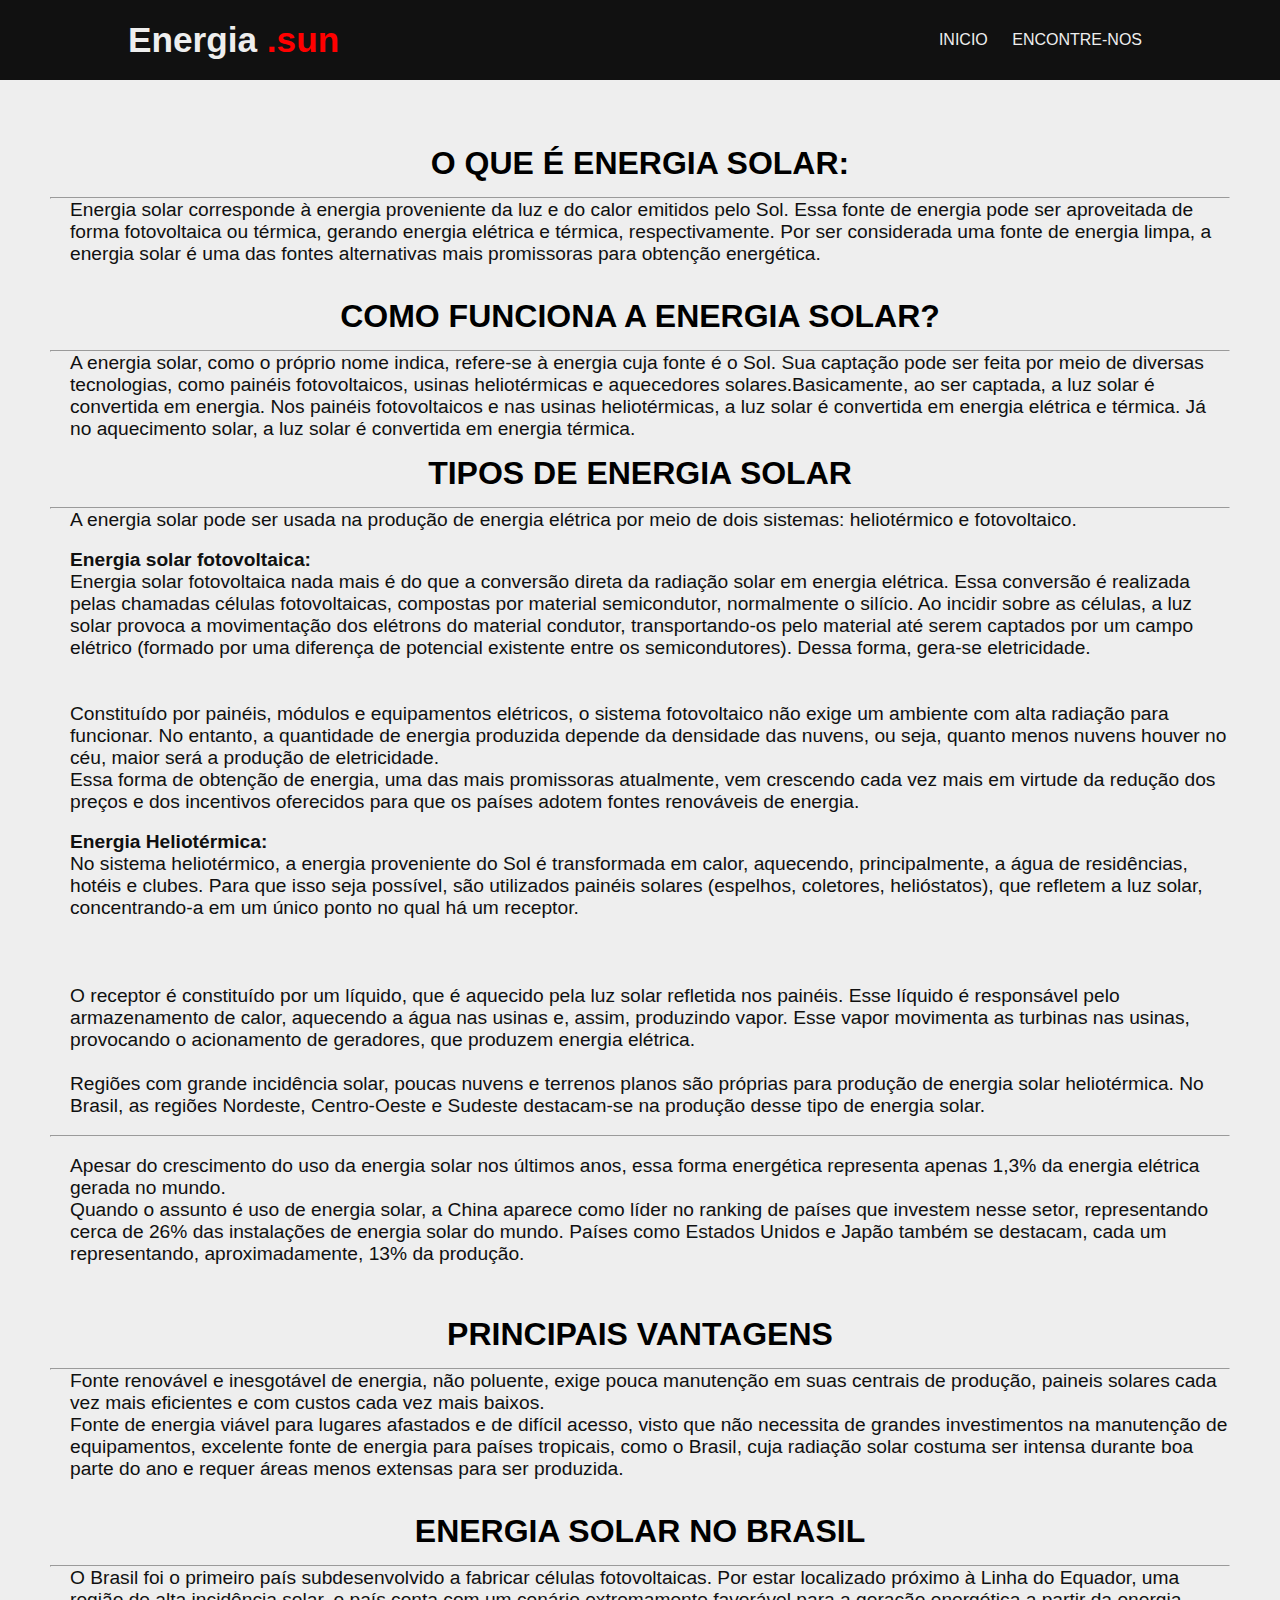
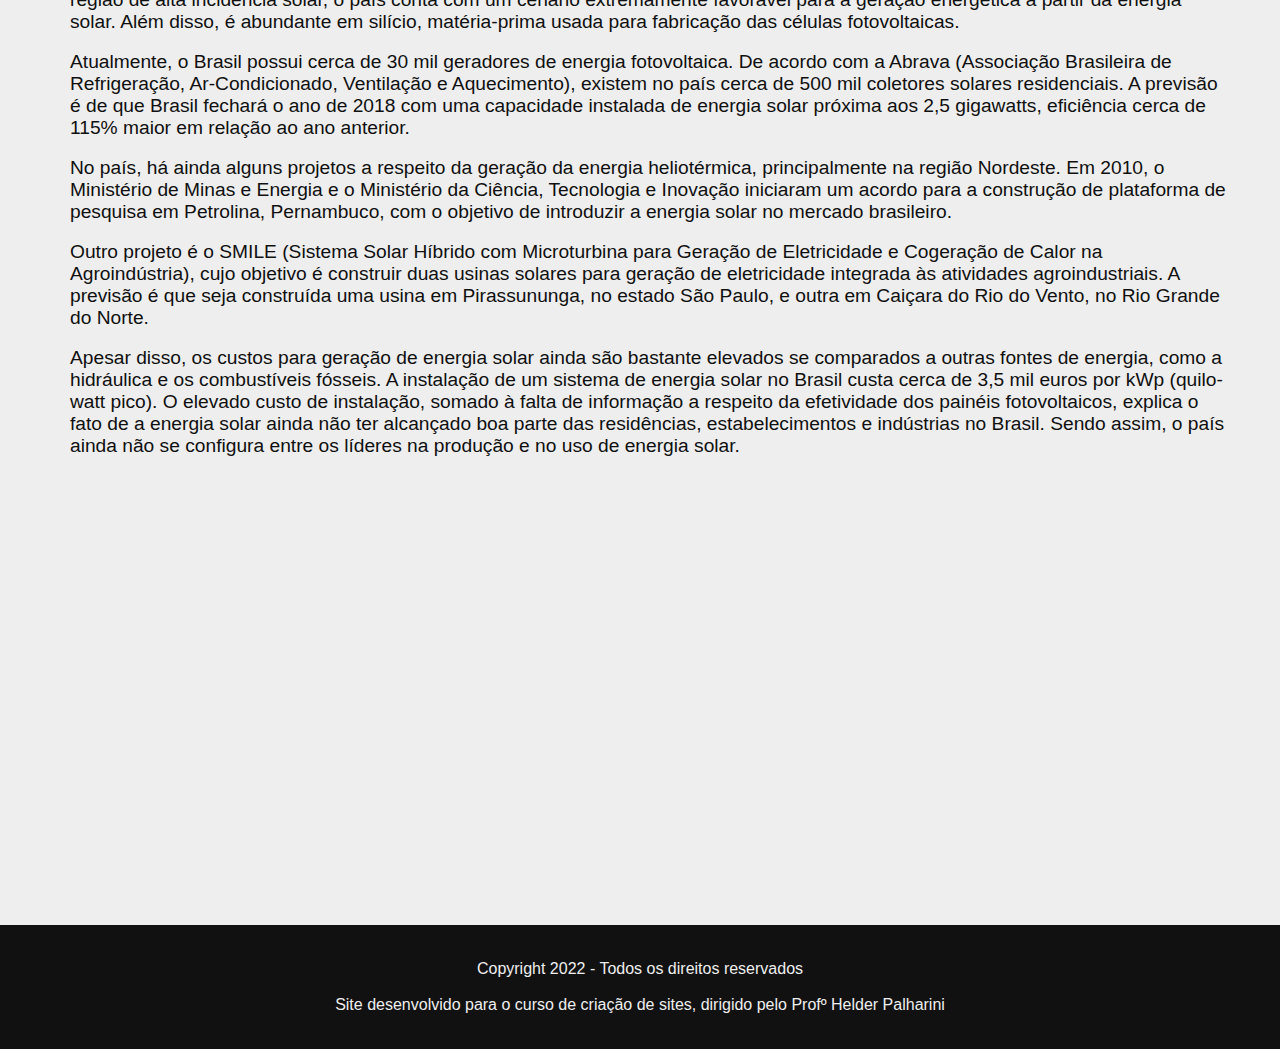
==== sobre.html @ 45d9024c "Alteração" ====
<!DOCTYPE html>
<html lang="en">
<head>
    <meta charset="UTF-8">
    <meta http-equiv="X-UA-Compatible" content="IE=edge">
    <meta name="viewport" content="width=device-width, initial-scale=1.0">
    <link rel="stylesheet" href="/css/SobreStyle.css">
    <title>Sobre</title>
</head>
<body>
    <div class="navbar">
        <div id="navbar-container">
            <h1 class="logo">Energia <span>.sun</span></h1>
            <ul id="navbar-items">
                <li>
                    <a href="/index.html">inicio</a>
                    <a href="/contato.html">Encontre-nos</a>
                </li>
            </ul>
        </div>
    </div>


    <section>
        <div class="sobre-energia">
        <h1>O que é Energia Solar:</h1>
        <hr>
        <p>Energia solar corresponde à energia proveniente da luz e do calor emitidos pelo Sol. Essa fonte de energia pode ser aproveitada de forma fotovoltaica ou térmica, gerando energia elétrica e térmica, respectivamente. Por ser considerada uma fonte de energia limpa, a energia solar é uma das fontes alternativas mais promissoras para obtenção energética.</p><br>
        <h1>Como funciona a energia solar?</h1>
        <hr>
        <p>A energia solar, como o próprio nome indica, refere-se à energia cuja fonte é o Sol. Sua captação pode ser feita por meio de diversas tecnologias, como painéis fotovoltaicos, usinas heliotérmicas e aquecedores solares.Basicamente, ao ser captada, a luz solar é convertida em energia. Nos painéis fotovoltaicos e nas usinas heliotérmicas, a luz solar é convertida em energia elétrica e térmica. Já no aquecimento solar, a luz solar é convertida em energia térmica.</p>
        <h1>Tipos de energia solar</h1>
        <hr>
        <p>A energia solar pode ser usada na produção de energia elétrica por meio de dois sistemas: heliotérmico e fotovoltaico.</p><br>
        <p id="placas"><b>Energia solar fotovoltaica:</b><br>
            Energia solar fotovoltaica nada mais é do que a conversão direta da radiação solar em energia elétrica. Essa conversão é realizada pelas chamadas células fotovoltaicas, compostas por material semicondutor, normalmente o silício. Ao incidir sobre as células, a luz solar provoca a movimentação dos elétrons do material condutor, transportando-os pelo material até serem captados por um campo elétrico (formado por uma diferença de potencial existente entre os semicondutores). Dessa forma, gera-se eletricidade.<br>
            <img src="/img/fotovoltaica-img.jpg" id="img-energia1" alt=""><br><br>
            Constituído por painéis, módulos e equipamentos elétricos, o sistema fotovoltaico não exige um ambiente com alta radiação para funcionar. No entanto, a quantidade de energia produzida depende da densidade das nuvens, ou seja, quanto menos nuvens houver no céu, maior será a produção de eletricidade.      
            <br> Essa forma de obtenção de energia, uma das mais promissoras atualmente, vem crescendo cada vez mais em virtude da redução dos preços e dos incentivos oferecidos para que os países adotem fontes renováveis de energia.</p>
            <br><p><b>Energia Heliotérmica:</b><br>No sistema heliotérmico, a energia proveniente do Sol é transformada em calor, aquecendo, principalmente, a água de residências, hotéis e clubes. Para que isso seja possível, são utilizados painéis solares (espelhos, coletores, helióstatos), que refletem a luz solar, concentrando-a em um único ponto no qual há um receptor.
               <br><br><img src="/img/heliotermica-img.jpg" id="img-energia2" alt=""><br><br> O receptor é constituído por um líquido, que é aquecido pela luz solar refletida nos painéis. Esse líquido é responsável pelo armazenamento de calor, aquecendo a água nas usinas e, assim, produzindo vapor. Esse vapor movimenta as turbinas nas usinas, provocando o acionamento de geradores, que produzem energia elétrica.
               <br><br> Regiões com grande incidência solar, poucas nuvens e terrenos planos são próprias para produção de energia solar heliotérmica. No Brasil, as regiões Nordeste, Centro-Oeste e Sudeste destacam-se na produção desse tipo de energia solar.</p><br>
               <hr>
               <br>
               <p>Apesar do crescimento do uso da energia solar nos últimos anos, essa forma energética representa apenas 1,3% da energia elétrica gerada no mundo.
               <br> Quando o assunto é uso de energia solar, a China aparece como líder no ranking de países que investem nesse setor, representando cerca de 26% das instalações de energia solar do mundo. Países como Estados Unidos e Japão também se destacam, cada um representando, aproximadamente, 13% da produção.</p>
               <br><br>
               <h1>Principais vantagens</h1>
               <hr>

               
               <p>Fonte renovável e inesgotável de energia, não poluente, exige pouca manutenção em suas centrais de produção, paineis solares cada vez mais eficientes e com custos cada vez mais baixos. <br> Fonte de energia viável para lugares afastados e de difícil acesso, visto que não necessita de grandes investimentos na manutenção de equipamentos, excelente fonte de energia para países tropicais, como o Brasil, cuja radiação solar costuma ser intensa durante boa parte do ano e requer áreas menos extensas para ser produzida.</p>
               <div id="img-planta">
               <img src="/img/img-energiasol" alt="">
            </div>
               <br>
               <h1>Energia Solar no Brasil</h1>
               <hr>

               <p>O Brasil foi o primeiro país subdesenvolvido a fabricar células fotovoltaicas. Por estar localizado próximo à Linha do Equador, uma região de alta incidência solar, o país conta com um cenário extremamente favorável para a geração energética a partir da energia solar. Além disso, é abundante em silício, matéria-prima usada para fabricação das células fotovoltaicas.</p><br>

               <p>Atualmente, o Brasil possui cerca de 30 mil geradores de energia fotovoltaica. De acordo com a Abrava (Associação Brasileira de Refrigeração, Ar-Condicionado, Ventilação e Aquecimento), existem no país cerca de 500 mil coletores solares residenciais. A previsão é de que Brasil fechará o ano de 2018 com uma capacidade instalada de energia solar próxima aos 2,5 gigawatts, eficiência cerca de 115% maior em relação ao ano anterior.</p><br>

               <p>No país, há ainda alguns projetos a respeito da geração da energia heliotérmica, principalmente na região Nordeste. Em 2010, o Ministério de Minas e Energia e o Ministério da Ciência, Tecnologia e Inovação iniciaram um acordo para a construção de plataforma de pesquisa em Petrolina, Pernambuco, com o objetivo de introduzir a energia solar no mercado brasileiro.</p><br>
               
               <p>Outro projeto é o SMILE (Sistema Solar Híbrido com Microturbina para Geração de Eletricidade e Cogeração de Calor na Agroindústria), cujo objetivo é construir duas usinas solares para geração de eletricidade integrada às atividades agroindustriais. A previsão é que seja construída uma usina em Pirassununga, no estado São Paulo, e outra em Caiçara do Rio do Vento, no Rio Grande do Norte.</p><br>

               <p>Apesar disso, os custos para geração de energia solar ainda são bastante elevados se comparados a outras fontes de energia, como a hidráulica e os combustíveis fósseis. A instalação de um sistema de energia solar no Brasil custa cerca de 3,5 mil euros por kWp (quilo-watt pico). O elevado custo de instalação, somado à falta de informação a respeito da efetividade dos painéis fotovoltaicos, explica o fato de a energia solar ainda não ter alcançado boa parte das residências, estabelecimentos e indústrias no Brasil. Sendo assim, o país ainda não se configura entre os líderes na produção e no uso de energia solar.</p><br>
               <div id="img-brasil"><img src="/img/img-brasil" alt="">
            </div>
        </div>
    </section>

    <footer id="footer">
        <p>Copyright 2022 - Todos os direitos reservados</p>
        <br>
        <p>Site desenvolvido para o curso de criação de sites, dirigido pelo Profº Helder Palharini</p>
    </footer>
    
</body>
</html>
---- css/SobreStyle.css ----
*{
    display: flexbox;
    margin: 0px;
    padding: 0px;
}

body{
    font-family: Verdana, sans-serif;
}
.logo{
    font-size: 2.2rem;
}

.logo span{
    color: red;
}


.navbar{
    width: 100%;
    background: #111;
    color: #eee;
    height: 80px;
}

#navbar-container{
    width: 80%;
    height: 100%;
    margin: auto;
    display: flex;
    justify-content: space-between;
    align-items: center;
}

#navbar-items{
    display: flex;
    list-style: none;
    text-transform: uppercase;
}


#navbar-items li a{
    padding: 10px;
    text-decoration: none;
    color: #eee;
}

.navbar li a:hover{
        cursor: pointer;
        transition: 0.5s;
        background: #333;
        border-radius: 15px;
}

.sobre-energia{
    justify-content: center;
    background: #eee;
    padding: 50px;
    text-align: center;
}
.sobre-energia h1{
    text-transform: uppercase;
    padding: 15px;
}

.sobre-energia p{
    text-align: left;
    padding-left: 20px;
    font-size: 1.2rem;
    color: rgb(16, 16, 16);
}


#img-energia1{
    display: grid;
    width: 100%;
    height: auto;
    place-items: center;
}

#img-energia2{
    display: grid;
    width: auto;
    height: 400pxs;
    place-items: center;
}

#img-planta{
    display: flex;
    width: 100%;
    height: auto;
    justify-content: center;
}

#img-brasil{
    display: flex;
    width: 100%;
    height: 400px;
    justify-content: center;
}
#footer{
    background: #111;
    color: #eee;
    padding: 35px;
    text-align: center;
}

/* ------------------------------mobile------------------------------- */

@media (max-width: 846px) {
    .navbar{
        height: 180px;
    }

    #navbar-container{
        display: grid;
        justify-content: center;
    }

    .sobre-energia{
        padding: 15px;
    }

    #img-energia1{
        height: 250px;
        width: 100%;
        justify-content: center;
    }

    #img-energia2{
        height: 250px;
        width: 100%;
        justify-content: center;
    }
#img-planta{
    height: 250px;
    width: 100%;
}

#img-brasil{
    height: 290px;
    width: 100%;
}

.sobre-energia p{
    font-size: 16px;
}
    
}
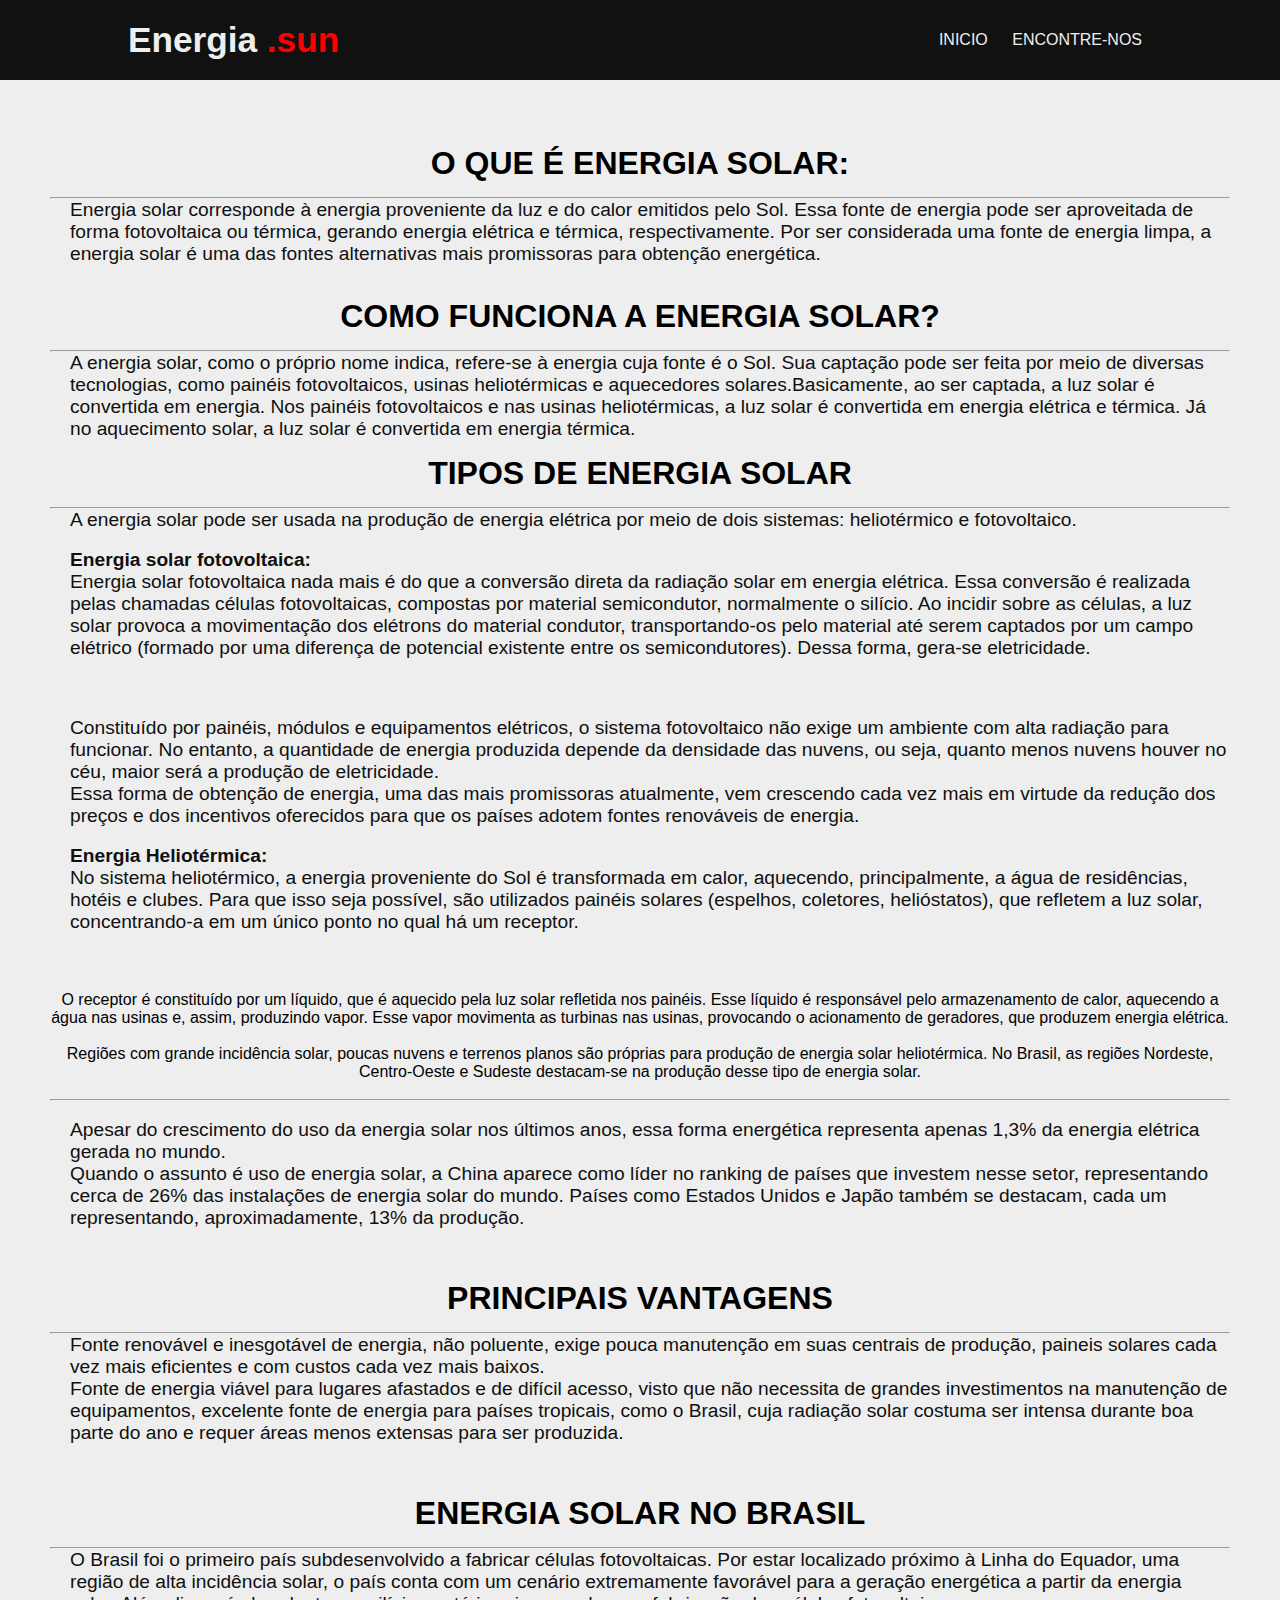
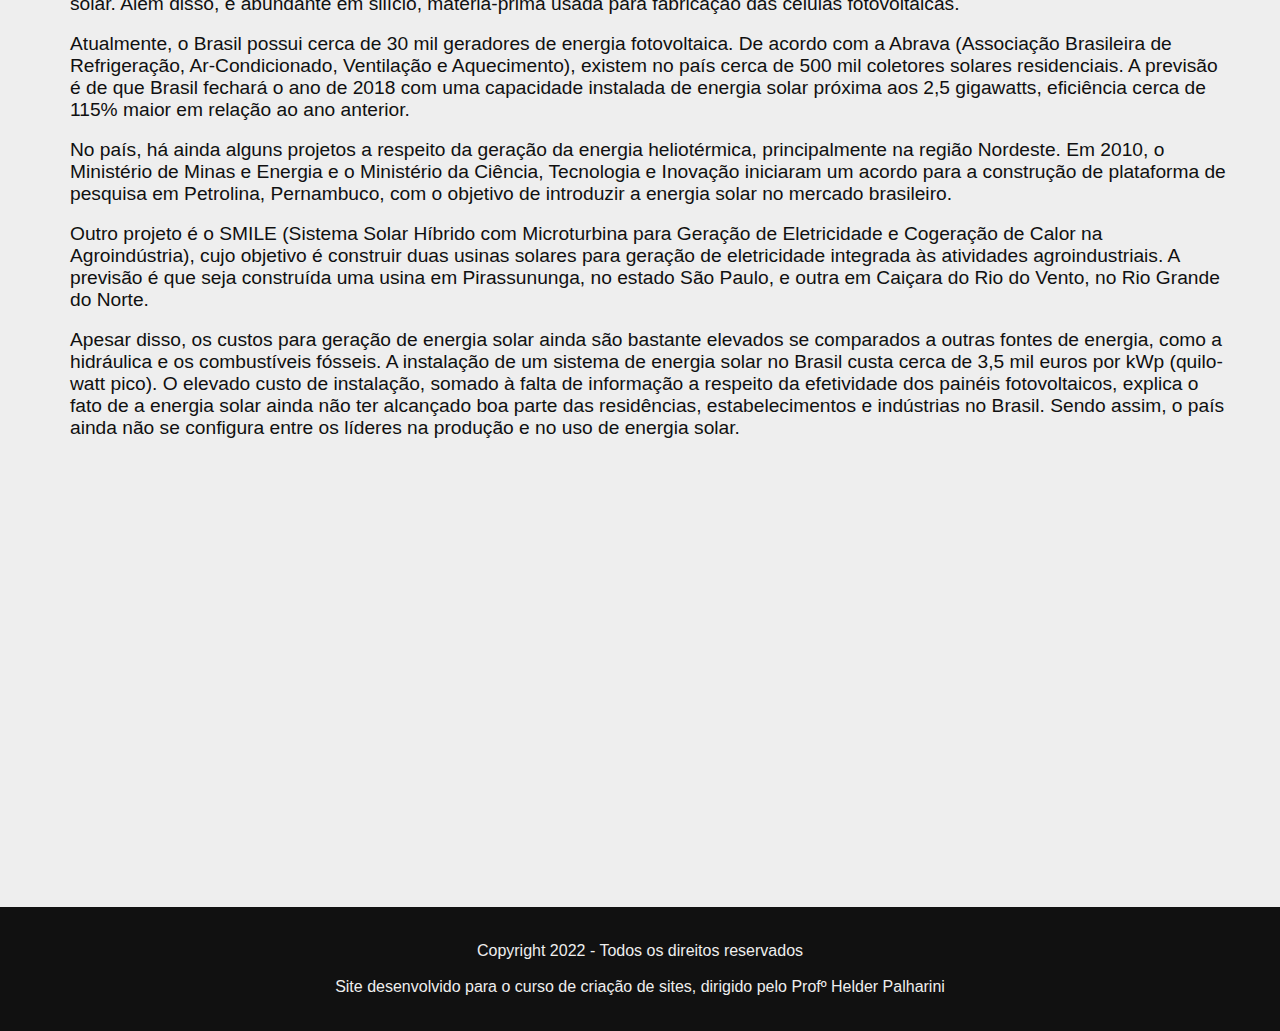
==== commit 5d8cbf5d: "alterando erro de tags" ====
--- a/sobre.html
+++ b/sobre.html
@@ -32,13 +32,13 @@
         <h1>Tipos de energia solar</h1>
         <hr>
         <p>A energia solar pode ser usada na produção de energia elétrica por meio de dois sistemas: heliotérmico e fotovoltaico.</p><br>
-        <p id="placas"><b>Energia solar fotovoltaica:</b><br>
+        <p><b>Energia solar fotovoltaica:</b><br>
             Energia solar fotovoltaica nada mais é do que a conversão direta da radiação solar em energia elétrica. Essa conversão é realizada pelas chamadas células fotovoltaicas, compostas por material semicondutor, normalmente o silício. Ao incidir sobre as células, a luz solar provoca a movimentação dos elétrons do material condutor, transportando-os pelo material até serem captados por um campo elétrico (formado por uma diferença de potencial existente entre os semicondutores). Dessa forma, gera-se eletricidade.<br>
-            <img src="/img/fotovoltaica-img.jpg" id="img-energia1" alt=""><br><br>
-            Constituído por painéis, módulos e equipamentos elétricos, o sistema fotovoltaico não exige um ambiente com alta radiação para funcionar. No entanto, a quantidade de energia produzida depende da densidade das nuvens, ou seja, quanto menos nuvens houver no céu, maior será a produção de eletricidade.      
-            <br> Essa forma de obtenção de energia, uma das mais promissoras atualmente, vem crescendo cada vez mais em virtude da redução dos preços e dos incentivos oferecidos para que os países adotem fontes renováveis de energia.</p>
+            <br><div id="img-energia1"><img src="/img/fotovoltaica-img.jpg" alt=""><br><br></div>
+            <p>Constituído por painéis, módulos e equipamentos elétricos, o sistema fotovoltaico não exige um ambiente com alta radiação para funcionar. No entanto, a quantidade de energia produzida depende da densidade das nuvens, ou seja, quanto menos nuvens houver no céu, maior será a produção de eletricidade.</p>      
+            <p>Essa forma de obtenção de energia, uma das mais promissoras atualmente, vem crescendo cada vez mais em virtude da redução dos preços e dos incentivos oferecidos para que os países adotem fontes renováveis de energia.</p>
             <br><p><b>Energia Heliotérmica:</b><br>No sistema heliotérmico, a energia proveniente do Sol é transformada em calor, aquecendo, principalmente, a água de residências, hotéis e clubes. Para que isso seja possível, são utilizados painéis solares (espelhos, coletores, helióstatos), que refletem a luz solar, concentrando-a em um único ponto no qual há um receptor.
-               <br><br><img src="/img/heliotermica-img.jpg" id="img-energia2" alt=""><br><br> O receptor é constituído por um líquido, que é aquecido pela luz solar refletida nos painéis. Esse líquido é responsável pelo armazenamento de calor, aquecendo a água nas usinas e, assim, produzindo vapor. Esse vapor movimenta as turbinas nas usinas, provocando o acionamento de geradores, que produzem energia elétrica.
+               <br><br><div id="img-energia2"><img src="/img/heliotermica-img.jpg" alt=""></div><br><br> O receptor é constituído por um líquido, que é aquecido pela luz solar refletida nos painéis. Esse líquido é responsável pelo armazenamento de calor, aquecendo a água nas usinas e, assim, produzindo vapor. Esse vapor movimenta as turbinas nas usinas, provocando o acionamento de geradores, que produzem energia elétrica.
                <br><br> Regiões com grande incidência solar, poucas nuvens e terrenos planos são próprias para produção de energia solar heliotérmica. No Brasil, as regiões Nordeste, Centro-Oeste e Sudeste destacam-se na produção desse tipo de energia solar.</p><br>
                <hr>
                <br>
@@ -50,8 +50,8 @@
 
                
                <p>Fonte renovável e inesgotável de energia, não poluente, exige pouca manutenção em suas centrais de produção, paineis solares cada vez mais eficientes e com custos cada vez mais baixos. <br> Fonte de energia viável para lugares afastados e de difícil acesso, visto que não necessita de grandes investimentos na manutenção de equipamentos, excelente fonte de energia para países tropicais, como o Brasil, cuja radiação solar costuma ser intensa durante boa parte do ano e requer áreas menos extensas para ser produzida.</p>
-               <div id="img-planta">
-               <img src="/img/img-energiasol" alt="">
+               <br><div id="img-planta">
+               <img src="/img/img-energiasol.jpeg" alt="">
             </div>
                <br>
                <h1>Energia Solar no Brasil</h1>
@@ -66,7 +66,7 @@
                <p>Outro projeto é o SMILE (Sistema Solar Híbrido com Microturbina para Geração de Eletricidade e Cogeração de Calor na Agroindústria), cujo objetivo é construir duas usinas solares para geração de eletricidade integrada às atividades agroindustriais. A previsão é que seja construída uma usina em Pirassununga, no estado São Paulo, e outra em Caiçara do Rio do Vento, no Rio Grande do Norte.</p><br>
 
                <p>Apesar disso, os custos para geração de energia solar ainda são bastante elevados se comparados a outras fontes de energia, como a hidráulica e os combustíveis fósseis. A instalação de um sistema de energia solar no Brasil custa cerca de 3,5 mil euros por kWp (quilo-watt pico). O elevado custo de instalação, somado à falta de informação a respeito da efetividade dos painéis fotovoltaicos, explica o fato de a energia solar ainda não ter alcançado boa parte das residências, estabelecimentos e indústrias no Brasil. Sendo assim, o país ainda não se configura entre os líderes na produção e no uso de energia solar.</p><br>
-               <div id="img-brasil"><img src="/img/img-brasil" alt="">
+               <div id="img-brasil"><img src="/img/img-brasil.jpeg" alt="">
             </div>
         </div>
     </section>
--- a/css/SobreStyle.css
+++ b/css/SobreStyle.css
@@ -58,6 +58,11 @@
     padding: 50px;
     text-align: center;
 }
+
+.sobre-energia img {
+    display: flex;
+    justify-content: center;
+}
 .sobre-energia h1{
     text-transform: uppercase;
     padding: 15px;
@@ -72,18 +77,17 @@
 
 
 #img-energia1{
-    display: grid;
+    display: flex;
     width: 100%;
     height: auto;
-    place-items: center;
+    justify-content: center;
 }
 
 #img-energia2{
-    display: grid;
-    width: auto;
-    height: 400pxs;
-    place-items: center;
-}
+    display: flex;
+    width: 100%;
+    height: auto;
+    justify-content: center;}
 
 #img-planta{
     display: flex;
@@ -122,23 +126,21 @@
     }
 
     #img-energia1{
-        height: 250px;
-        width: 100%;
-        justify-content: center;
+    height: 234px;
+    width: 100%;
     }
 
     #img-energia2{
-        height: 250px;
-        width: 100%;
-        justify-content: center;
+    height: 250px;
+    width: 100%;
     }
 #img-planta{
-    height: 250px;
+    height: 207px;
     width: 100%;
 }
 
 #img-brasil{
-    height: 290px;
+    height: 240px;
     width: 100%;
 }
 
